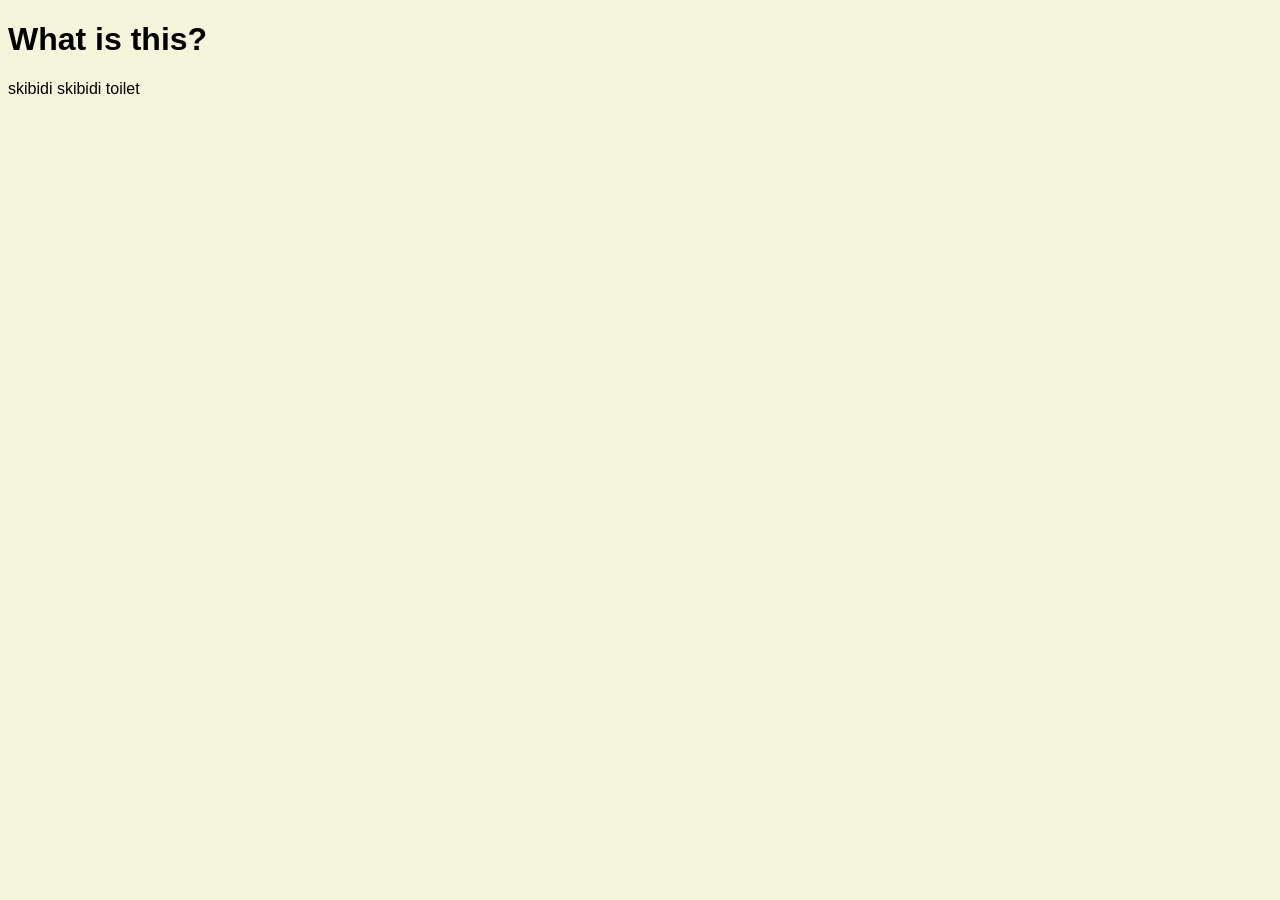
==== whatisthis/index.html @ 53f848b4 "initial commit" ====
<!DOCTYPE html>
<html lang="en">
<head>
    <meta charset="UTF-8">
    <meta name="viewport" content="width=device-width, initial-scale=1.0">
    <title>luck machine calculator</title>
    <link rel="stylesheet" href="styles.css">
</head>
<body>
    <h1 class="title">What is this?</h1>

    <p>skibidi skibidi toilet</p>



</body>
</html>
---- whatisthis/styles.css ----
#error {
  color: rgb(255, 0, 0);
  font-family: 'Courier New', Courier, monospace;
}



.title {
    font-family:'Trebuchet MS', 'Lucida Sans Unicode', 'Lucida Grande', 'Lucida Sans', Arial, sans-serif;

}

body {
  font-family: "Arial", sans-serif;
  background-color: beige;
}

button {
    font-family: 'Segoe UI', Tahoma, Geneva, Verdana, sans-serif;
}
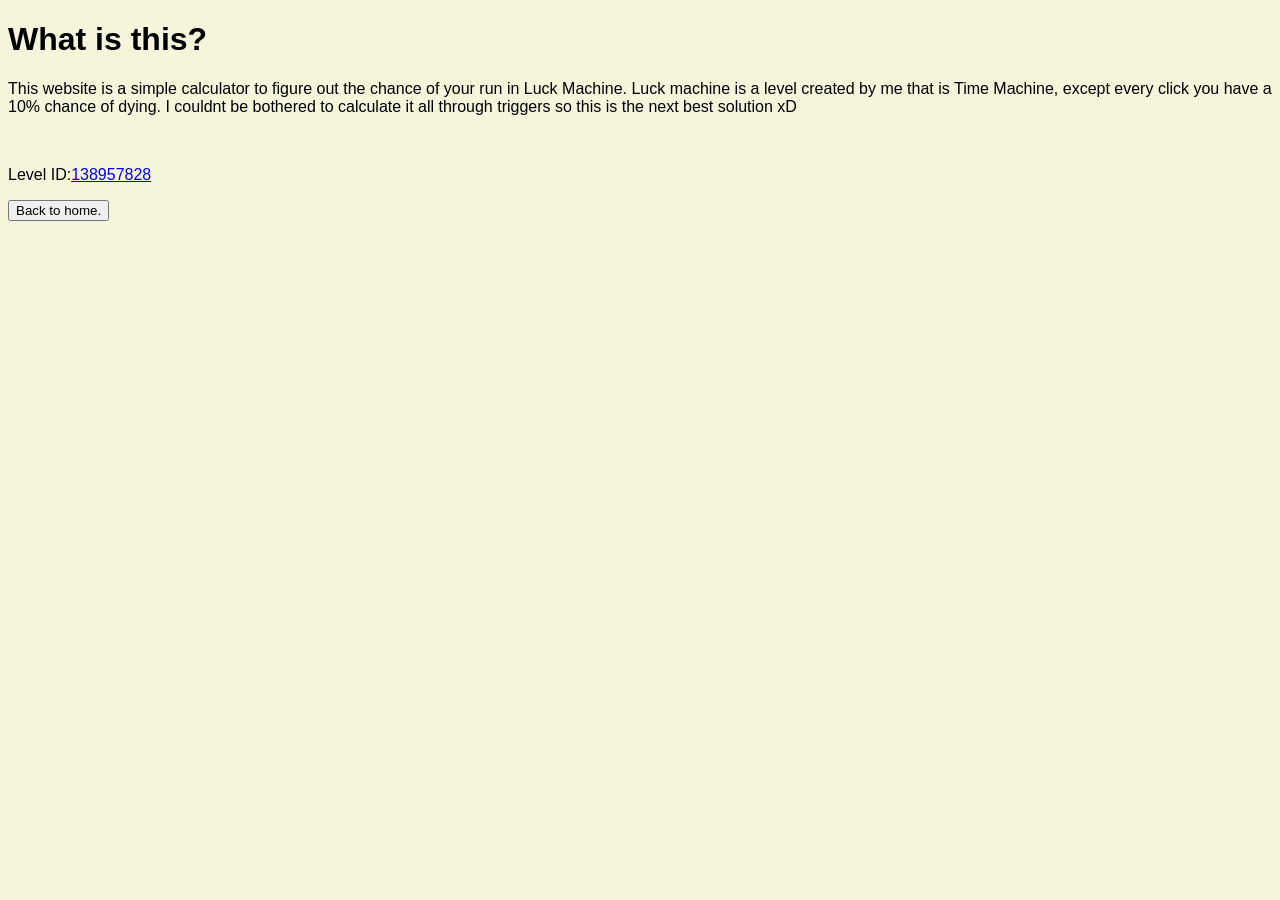
==== commit 09040eac: "ok ready to push" ====
--- a/whatisthis/index.html
+++ b/whatisthis/index.html
@@ -9,7 +9,10 @@
 <body>
     <h1 class="title">What is this?</h1>
 
-    <p>skibidi skibidi toilet</p>
+    <p>This website is a simple calculator to figure out the chance of your run in Luck Machine. Luck machine is a level created by me that is Time Machine, except every click you have a 10% chance of dying. I couldnt be bothered to calculate it all through triggers so this is the next best solution xD</p>
+    <br>
+    <p>Level ID:<a href="https://gdbrowser.com/138957828">138957828</a></p>
+    <button onclick="window.location.href='/';">Back to home.</button>
 
 
 
